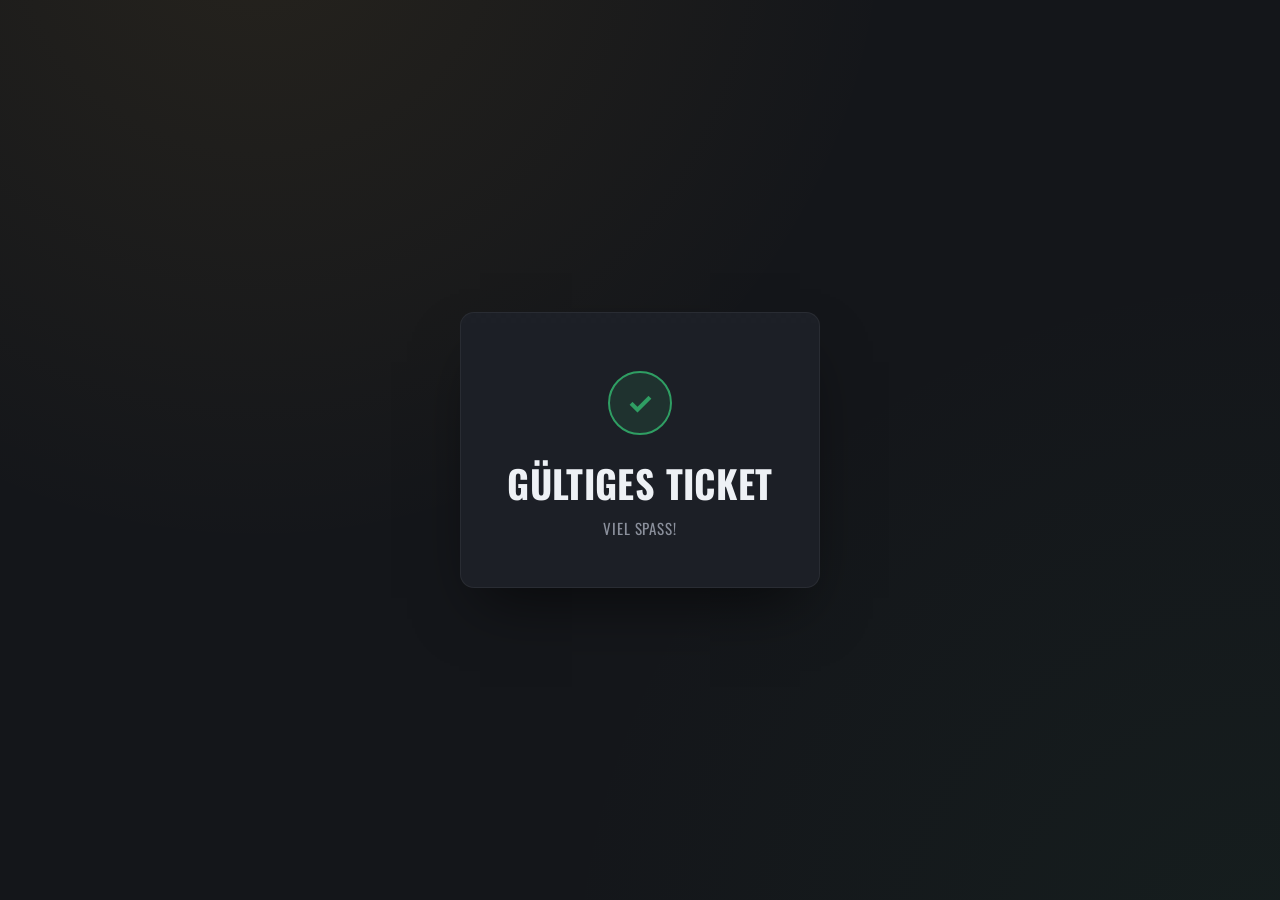
==== scan.html @ 5b082e21 "Add files via upload" ====
<!DOCTYPE html>
<html lang="de">
<head>
<meta charset="UTF-8">
<meta name="viewport" content="width=device-width, initial-scale=1.0">
<title>24h Rennen – Ticket-Check</title>
<link rel="stylesheet" href="style.css?v=3">
</head>
<body>
  <div class="scan-card" id="scan-card">
    <div class="checker"></div>
    <div class="scan-body">
      <div class="scan-icon" id="scan-icon">✓</div>
      <h1 id="scan-title">Gültiges Ticket</h1>
      <p class="scan-sub" id="scan-sub">Viel Spaß!</p>
    </div>
  </div>

  <script>
    const FIREBASE_DB_URL = https://h-rennen-web-default-rtdb.europe-west1.firebasedatabase.app;

    const params = new URLSearchParams(location.search);
    const id = params.get('id');
    const scanIcon = document.getElementById('scan-icon');
    const scanTitle = document.getElementById('scan-title');
    const scanSub = document.getElementById('scan-sub');
    const scanCard = document.getElementById('scan-card');

    if (!id) {
      scanIcon.textContent = '!';
      scanTitle.textContent = 'Kein Ticket erkannt';
      scanSub.textContent = 'Dieser Link enthält keine Ticket-ID.';
      scanCard.classList.add('invalid');
    } else {
      fetch(FIREBASE_DB_URL + '/tickets/' + id + '.json', {
        method: 'PATCH',
        body: JSON.stringify({ scanned: true, scannedAt: Date.now() })
      })
      .then(res => res.json())
      .catch(() => {
        scanIcon.textContent = '!';
        scanTitle.textContent = 'Verbindung fehlgeschlagen';
        scanSub.textContent = 'Bitte erneut versuchen.';
        scanCard.classList.add('invalid');
      });
    }
  </script>
</body>
</html>
---- style.css ----
@import url('https://fonts.googleapis.com/css2?family=Oswald:wght@400;500;600;700&family=Inter:wght@400;500;600&display=swap');

:root{
  --asphalt: #14161a;
  --asphalt-2: #1e2128;
  --card: #1c1f26;
  --floodlight: #f4b942;
  --floodlight-soft: rgba(244, 185, 66, 0.18);
  --trackwhite: #eef1f5;
  --muted: #8b909c;
  --stripe-green: #2f9e63;
  --danger: #e0554f;
  --radius: 14px;
}

*{ box-sizing: border-box; }

html, body{
  margin:0;
  padding:0;
  min-height:100%;
  background: var(--asphalt);
  color: var(--trackwhite);
  font-family: 'Inter', sans-serif;
}

body{
  min-height:100vh;
  display:flex;
  align-items:center;
  justify-content:center;
  padding: 24px;
  background-image:
    radial-gradient(circle at 20% -10%, rgba(244,185,66,0.08), transparent 45%),
    radial-gradient(circle at 100% 110%, rgba(47,158,99,0.06), transparent 45%);
}

:focus-visible{
  outline: 2px solid var(--floodlight);
  outline-offset: 3px;
}

.checker{
  height: 10px;
  width: 100%;
  background-image: conic-gradient(var(--asphalt-2) 90deg, transparent 90deg 180deg, var(--asphalt-2) 180deg 270deg, transparent 270deg);
  background-size: 10px 10px;
  opacity: 0.6;
}

.eyebrow{
  font-family: 'Oswald', sans-serif;
  font-size: 12px;
  letter-spacing: 0.28em;
  text-transform: uppercase;
  color: var(--floodlight);
  margin: 0 0 6px 0;
}

h1{
  font-family: 'Oswald', sans-serif;
  font-weight: 700;
  font-size: clamp(28px, 6vw, 38px);
  letter-spacing: 0.01em;
  margin: 0 0 4px 0;
  text-transform: uppercase;
}

p.sub{
  color: var(--muted);
  margin: 0 0 28px 0;
  font-size: 14px;
}

/* ---- Check-in card (index.html) ---- */
.pass{
  width: 100%;
  max-width: 380px;
  background: var(--card);
  border-radius: var(--radius);
  overflow: hidden;
  box-shadow: 0 30px 60px -20px rgba(0,0,0,0.6);
  border: 1px solid rgba(255,255,255,0.06);
}

.pass-body{
  padding: 32px 28px 28px 28px;
}

label{
  display:block;
  font-family: 'Oswald', sans-serif;
  font-size: 11px;
  letter-spacing: 0.14em;
  text-transform: uppercase;
  color: var(--muted);
  margin: 18px 0 8px 0;
}

label:first-of-type{ margin-top: 0; }

input{
  width: 100%;
  padding: 13px 14px;
  border-radius: 8px;
  border: 1px solid rgba(255,255,255,0.12);
  background: var(--asphalt);
  color: var(--trackwhite);
  font-family: 'Inter', sans-serif;
  font-size: 15px;
}

input::placeholder{ color: #565b66; }

button{
  width: 100%;
  margin-top: 26px;
  padding: 14px;
  border-radius: 8px;
  border: none;
  background: var(--floodlight);
  color: #1a1300;
  font-family: 'Oswald', sans-serif;
  font-weight: 600;
  font-size: 15px;
  letter-spacing: 0.06em;
  text-transform: uppercase;
  cursor: pointer;
  transition: transform 0.12s ease, box-shadow 0.12s ease;
}

button:hover{ box-shadow: 0 0 0 4px var(--floodlight-soft); }
button:active{ transform: translateY(1px); }

.error{
  margin-top: 14px;
  font-size: 13px;
  color: var(--danger);
  display:none;
}

.error.show{ display:block; }

@keyframes shake{
  10%, 90% { transform: translateX(-1px); }
  20%, 80% { transform: translateX(2px); }
  30%, 50%, 70% { transform: translateX(-4px); }
  40%, 60% { transform: translateX(4px); }
}
.shake{ animation: shake 0.4s; }

/* ---- QR reveal state ---- */
.qr-wrap{
  display:none;
  text-align:center;
  margin-top: 24px;
}
.qr-wrap.show{ display:block; }

.qr-glow{
  display:inline-block;
  padding: 16px;
  background: var(--trackwhite);
  border-radius: 10px;
  box-shadow: 0 0 0 0 var(--floodlight-soft);
  animation: floodlight 1.8s ease-out 1;
}

@keyframes floodlight{
  0% { box-shadow: 0 0 0 0 rgba(244,185,66,0.5); }
  60% { box-shadow: 0 0 0 26px rgba(244,185,66,0); }
  100% { box-shadow: 0 0 0 0 rgba(244,185,66,0); }
}

.qr-glow img{ display:block; width: 220px; height: 220px; }

.qr-caption{
  margin-top: 14px;
  font-family: 'Oswald', sans-serif;
  font-size: 13px;
  letter-spacing: 0.08em;
  color: var(--muted);
  text-transform: uppercase;
}

.qr-caption strong{ color: var(--trackwhite); }

/* ---- Event-Info (Ort, Datum, Uhrzeit) ---- */
.event-info{
  display: flex;
  flex-direction: column;
  gap: 10px;
  margin-top: 20px;
  padding: 16px 18px;
  background: var(--asphalt);
  border: 1px solid rgba(255,255,255,0.08);
  border-radius: 10px;
  text-align: left;
}

.event-info-item{
  display:flex;
  align-items: baseline;
  justify-content: space-between;
  gap: 12px;
}

.event-info-label{
  font-family: 'Oswald', sans-serif;
  font-size: 11px;
  letter-spacing: 0.12em;
  text-transform: uppercase;
  color: var(--muted);
  white-space: nowrap;
}

.event-info-value{
  font-family: 'Inter', sans-serif;
  font-size: 14px;
  font-weight: 500;
  color: var(--trackwhite);
  text-align: right;
}

/* ---- Ticket page ---- */
.stub{
  width: 100%;
  max-width: 520px;
  background: var(--card);
  border-radius: var(--radius);
  overflow:hidden;
  box-shadow: 0 30px 60px -20px rgba(0,0,0,0.6);
  border: 1px solid rgba(255,255,255,0.06);
}

.stub-header{
  padding: 22px 26px 16px 26px;
}

.stub-image{
  width: 100%;
  display:block;
  height: auto;
  object-fit: contain;
  background: var(--asphalt-2);
}

.perforation{
  position: relative;
  height: 0;
  border-top: 2px dashed rgba(255,255,255,0.15);
  margin: 0 26px;
}
.perforation::before, .perforation::after{
  content:"";
  position:absolute;
  top:-11px;
  width:22px;
  height:22px;
  background: var(--asphalt);
  border-radius:50%;
}
.perforation::before{ left:-37px; }
.perforation::after{ right:-37px; }

.stub-footer{
  padding: 18px 26px 26px 26px;
  display:flex;
  align-items:center;
  justify-content: space-between;
}

.stub-name{
  font-family:'Oswald', sans-serif;
  font-weight:600;
  font-size: 20px;
  text-transform: uppercase;
}

.stub-tag{
  font-family:'Oswald', sans-serif;
  font-size: 11px;
  letter-spacing: 0.14em;
  text-transform: uppercase;
  color: var(--stripe-green);
  border: 1px solid var(--stripe-green);
  padding: 5px 10px;
  border-radius: 999px;
}

.back-link{
  display:block;
  text-align:center;
  margin-top: 18px;
  color: var(--muted);
  font-size: 13px;
  text-decoration: none;
}
.back-link:hover{ color: var(--floodlight); }

/* ---- QR-Sektion unter dem Ticket (index.html) ---- */
.qr-section{
  padding: 20px 26px 26px 26px;
  text-align: center;
  border-top: 1px dashed rgba(255,255,255,0.1);
}

.qr-status{
  margin-top: 10px;
  font-family: 'Oswald', sans-serif;
  font-size: 11px;
  letter-spacing: 0.1em;
  text-transform: uppercase;
  color: var(--muted);
}

/* ---- Vollbild-Einblendung für den VIP-Pass ---- */
.vip-overlay{
  display:none;
  position: fixed;
  inset: 0;
  background: rgba(8,9,11,0.92);
  z-index: 999;
  align-items: center;
  justify-content: center;
  padding: 24px;
  overflow-y: auto;
}

.vip-overlay.show{
  display:flex;
}

.vip-overlay-inner{
  width: 100%;
  max-width: 360px;
}

.vip-overlay-inner svg{
  width: 100%;
  height: auto;
  display:block;
}

/* ---- Scan-Bestätigungsseite (scan.html) ---- */
.scan-card{
  width: 100%;
  max-width: 360px;
  background: var(--card);
  border-radius: var(--radius);
  overflow: hidden;
  box-shadow: 0 30px 60px -20px rgba(0,0,0,0.6);
  border: 1px solid rgba(255,255,255,0.06);
}

.scan-body{
  padding: 48px 28px;
  text-align: center;
}

.scan-icon{
  width: 64px;
  height: 64px;
  margin: 0 auto 20px auto;
  border-radius: 50%;
  background: rgba(47,158,99,0.15);
  color: var(--stripe-green);
  border: 2px solid var(--stripe-green);
  display:flex;
  align-items:center;
  justify-content:center;
  font-size: 30px;
  font-weight: 700;
}

.scan-card.invalid .scan-icon{
  background: rgba(224,85,79,0.15);
  color: var(--danger);
  border-color: var(--danger);
}

.scan-sub{
  color: var(--muted);
  font-family: 'Oswald', sans-serif;
  font-size: 15px;
  letter-spacing: 0.06em;
  text-transform: uppercase;
  margin: 6px 0 0 0;
}
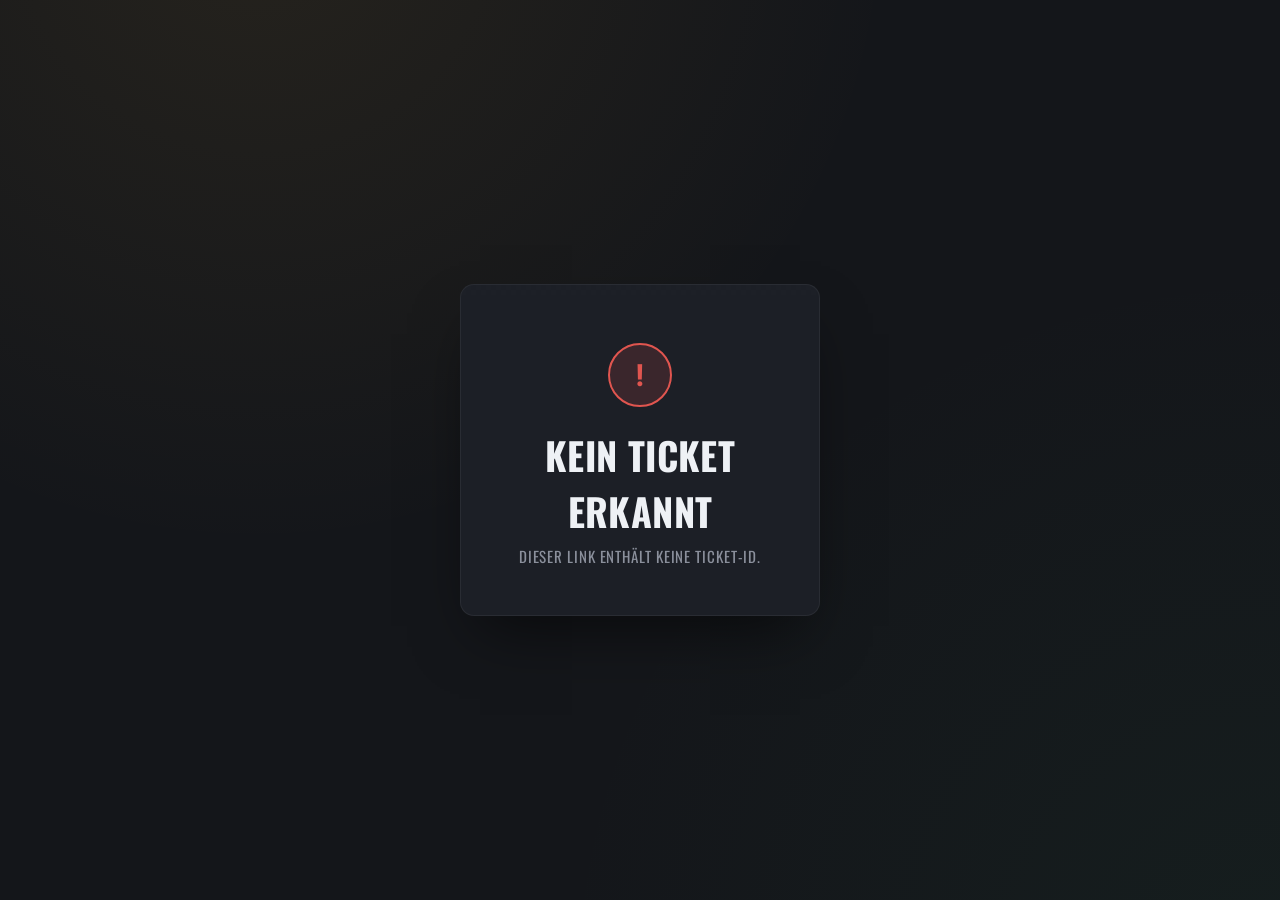
==== commit 50e23be7: "Update scan.html" ====
--- a/scan.html
+++ b/scan.html
@@ -17,7 +17,7 @@
   </div>
 
   <script>
-    const FIREBASE_DB_URL = https://h-rennen-web-default-rtdb.europe-west1.firebasedatabase.app;
+    const FIREBASE_DB_URL = "https://h-rennen-web-default-rtdb.europe-west1.firebasedatabase.app";
 
     const params = new URLSearchParams(location.search);
     const id = params.get('id');
